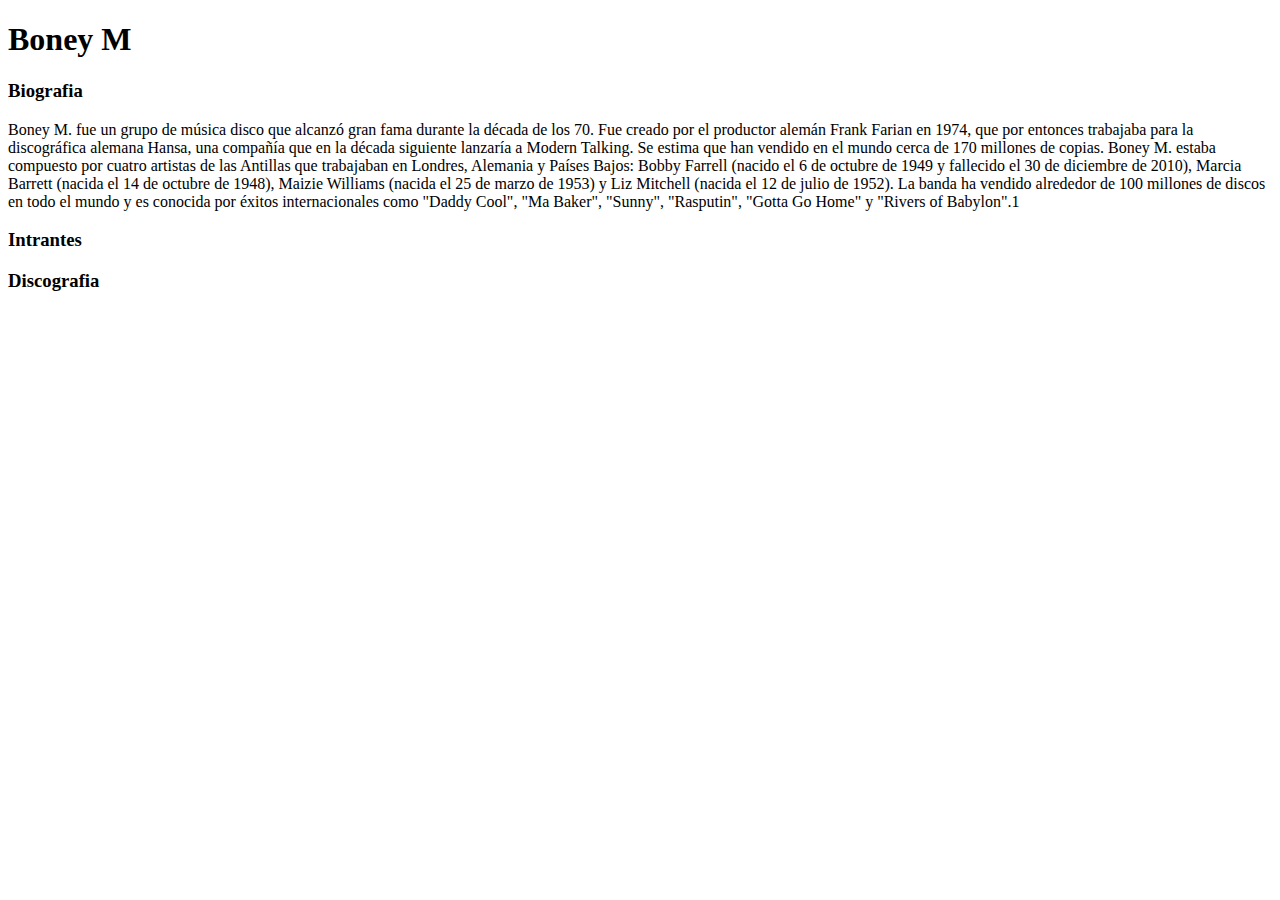
==== boneym.html @ d39c5003 "Primer commit, Estructura de la pagina" ====
<!DOCTYPE html>
<html lang="en">
<head>
    <meta charset="UTF-8">
    <meta http-equiv="X-UA-Compatible" content="IE=edge">
    <meta name="viewport" content="width=device-width, initial-scale=1.0">
    <link rel="stylesheet" href="style.css">
    <link href="https://cdn.jsdelivr.net/npm/bootstrap@5.0.0/dist/css/bootstrap.min.css" rel="stylesheet" integrity="sha384-wEmeIV1mKuiNpC+IOBjI7aAzPcEZeedi5yW5f2yOq55WWLwNGmvvx4Um1vskeMj0" crossorigin="anonymous">
    <title>Boney M</title>
</head>
<body>
    <div class="container">
        <section class="">
            <div class="row">
                <div class="col">
                    <h1>Boney M</h1>
                </div>
            </div>

        </section>
        <section class="">
            <h3>Biografia</h3>
            <div class="row">
                <p>Boney M. fue un grupo de música disco que alcanzó gran fama durante la década de los 70. Fue creado por el productor alemán Frank Farian en 1974, que por entonces trabajaba para la discográfica alemana Hansa, una compañía que en la década siguiente lanzaría a Modern Talking. Se estima que han vendido en el mundo cerca de 170 millones de copias.

                    Boney M. estaba compuesto por cuatro artistas de las Antillas que trabajaban en Londres, Alemania y Países Bajos: Bobby Farrell (nacido el 6 de octubre de 1949 y fallecido el 30 de diciembre de 2010), Marcia Barrett (nacida el 14 de octubre de 1948), Maizie Williams (nacida el 25 de marzo de 1953) y Liz Mitchell (nacida el 12 de julio de 1952).
                    
                    La banda ha vendido alrededor de 100 millones de discos en todo el mundo y es conocida por éxitos internacionales como "Daddy Cool", "Ma Baker", "Sunny", "Rasputin", "Gotta Go Home" y "Rivers of Babylon".1</p>
            </div>
        </section>
        <section class="">
            <h3>Intrantes</h3>
            <div class="row"></div>

        </section>
        <section class="">
            <h3>Discografia</h3>
            <div class="row"></div>
        </section>
    </div>


</body>
</html>
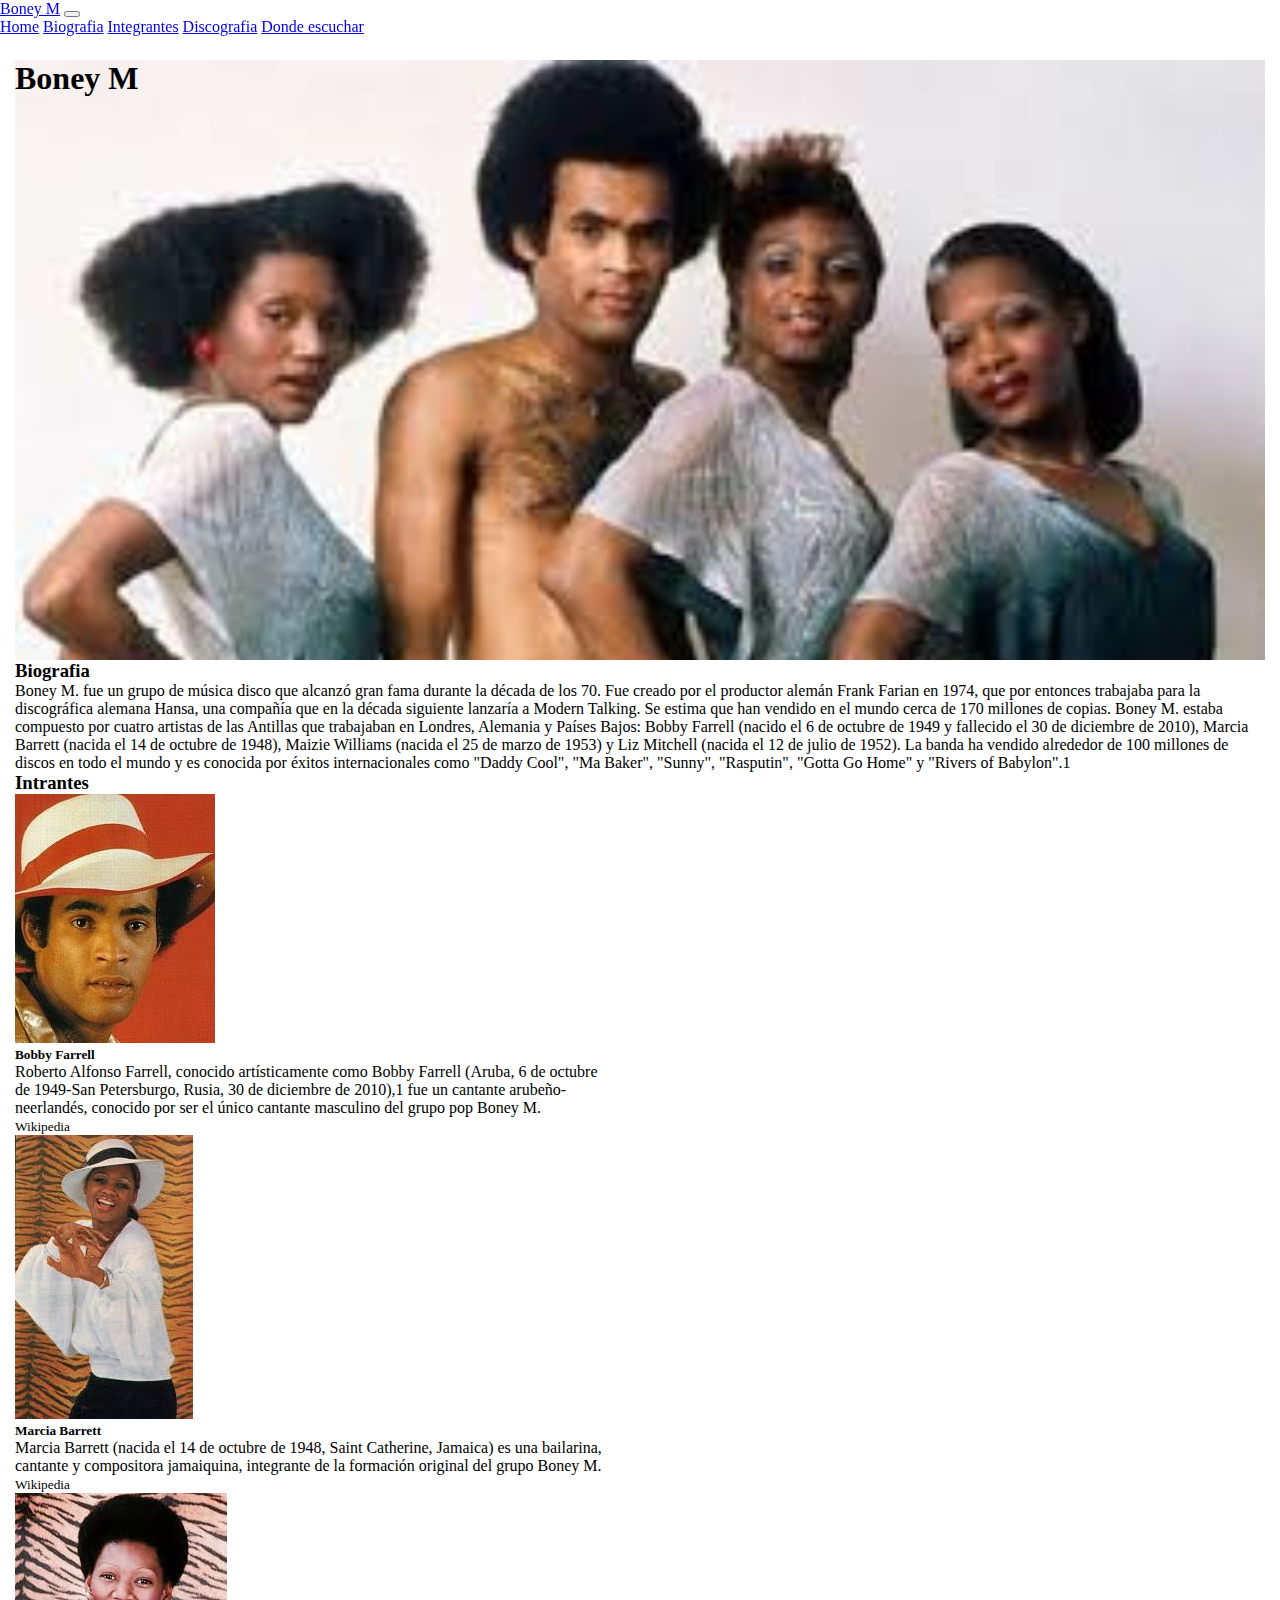
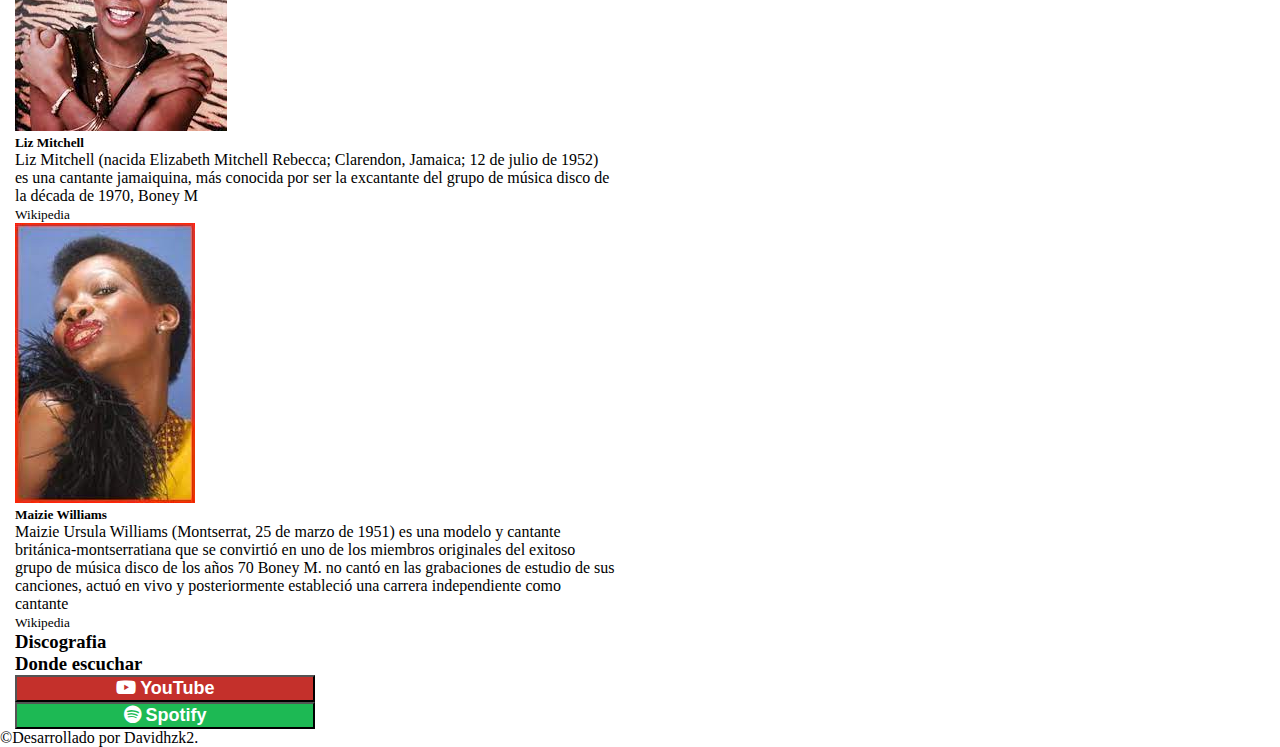
==== commit c76f550e: "Imagenes y contenido de la pagina" ====
--- a/boneym.html
+++ b/boneym.html
@@ -6,19 +6,38 @@
     <meta name="viewport" content="width=device-width, initial-scale=1.0">
     <link rel="stylesheet" href="style.css">
     <link href="https://cdn.jsdelivr.net/npm/bootstrap@5.0.0/dist/css/bootstrap.min.css" rel="stylesheet" integrity="sha384-wEmeIV1mKuiNpC+IOBjI7aAzPcEZeedi5yW5f2yOq55WWLwNGmvvx4Um1vskeMj0" crossorigin="anonymous">
+    <link rel="stylesheet" href="https://cdnjs.cloudflare.com/ajax/libs/font-awesome/5.15.3/css/all.min.css">
+    <link rel="stylesheet" href="./assets/css/boneymDavid.css">
+    
     <title>Boney M</title>
 </head>
 <body>
-    <div class="container">
-        <section class="">
+    <nav class="navbar fixed navbar-expand-lg navbar-dark bg-dark">
+        <div class="container-fluid">
+          <a class="navbar-brand" href="#">Boney M</a>
+          <button class="navbar-toggler" type="button" data-bs-toggle="collapse" data-bs-target="#navbarNavAltMarkup" aria-controls="navbarNavAltMarkup" aria-expanded="false" aria-label="Toggle navigation">
+            <span class="navbar-toggler-icon"></span>
+          </button>
+          <div class="collapse navbar-collapse" id="navbarNavAltMarkup">
+            <div class="navbar-nav">
+              <a class="nav-link active" aria-current="page" href="#home">Home</a>
+              <a class="nav-link" href="#biografia">Biografia</a>
+              <a class="nav-link" href="#integrantes">Integrantes</a>
+              <a class="nav-link " href="#Discografia" >Discografia</a>
+              <a class="nav-link " href="#escuchar" >Donde escuchar</a>
+            </div>
+          </div>
+        </div>
+      </nav>
+    <div class="containers">
+        <section class="home">
             <div class="row">
                 <div class="col">
                     <h1>Boney M</h1>
                 </div>
             </div>
-
         </section>
-        <section class="">
+        <section class="biografia">
             <h3>Biografia</h3>
             <div class="row">
                 <p>Boney M. fue un grupo de música disco que alcanzó gran fama durante la década de los 70. Fue creado por el productor alemán Frank Farian en 1974, que por entonces trabajaba para la discográfica alemana Hansa, una compañía que en la década siguiente lanzaría a Modern Talking. Se estima que han vendido en el mundo cerca de 170 millones de copias.
@@ -28,17 +47,102 @@
                     La banda ha vendido alrededor de 100 millones de discos en todo el mundo y es conocida por éxitos internacionales como "Daddy Cool", "Ma Baker", "Sunny", "Rasputin", "Gotta Go Home" y "Rivers of Babylon".1</p>
             </div>
         </section>
-        <section class="">
+        <section class="integrantes" id="integrantes">
             <h3>Intrantes</h3>
-            <div class="row"></div>
+            <div class="row">
+                <div class="col">
 
+                    <div class="card mb-3 " style="max-width: 600px;">
+                        <div class="row g-0">
+                          <div class="col-md-4">
+                            <img src="./assets/img/boneym/bobbyf.jpg" alt="Bobby">
+                          </div>
+                          <div class="col-md-8">
+                            <div class="card-body">
+                              <h5 class="card-title">Bobby Farrell</h5>
+                              <p class="card-text">Roberto Alfonso Farrell, conocido artísticamente como Bobby Farrell (Aruba, 6 de octubre de 1949-San Petersburgo, Rusia, 30 de diciembre de 2010),1​ fue un cantante arubeño-neerlandés, conocido por ser el único cantante masculino del grupo pop Boney M.</p>
+                              <p class="card-text"><small class="text-muted">Wikipedia</small></p>
+                            </div>
+                          </div>
+                        </div>
+                      </div>
+                </div>
+                  <div class="col">
+                      <div class="card mb-3 " style="max-width: 600px;">
+                        <div class="row g-0">
+                          <div class="col-md-4">
+                            <img src="./assets/img/boneym/MarciaBa.jpg" alt="Marcia">
+                          </div>
+                          <div class="col-md-8">
+                            <div class="card-body">
+                              <h5 class="card-title">Marcia Barrett</h5>
+                              <p class="card-text">Marcia Barrett (nacida el 14 de octubre de 1948, Saint Catherine, Jamaica) es una bailarina, cantante y compositora jamaiquina, integrante de la formación original del grupo Boney M.</p>
+                              <p class="card-text"><small class="text-muted">Wikipedia</small></p>
+                            </div>
+                          </div>
+                        </div>
+                      </div>
+                  </div>
+            </div>
+            <div class="row">
+                <div class="col">
+                    <div class="card mb-3 col" style="max-width: 600px;">
+                        <div class="row g-0">
+                          <div class="col-md-4">
+                            <img src="./assets/img/boneym/lizmit.jpg" alt="Liz">
+                          </div>
+                          <div class="col-md-8">
+                            <div class="card-body">
+                              <h5 class="card-title">Liz Mitchell</h5>
+                              <p class="card-text">Liz Mitchell (nacida Elizabeth Mitchell Rebecca; Clarendon, Jamaica; 12 de julio de 1952) es una cantante jamaiquina, más conocida por ser la excantante del grupo de música disco de la década de 1970, Boney M</p>
+                              <p class="card-text"><small class="text-muted">Wikipedia</small></p>
+                            </div>
+                          </div>
+                        </div>
+                      </div>
+                </div>
+                <div class="col">
+                    <div class="card mb-3 col" style="max-width: 600px;">
+                        <div class="row g-0">
+                          <div class="col-md-4">
+                            <img src="./assets/img/boneym/maiziew.jpg" alt="maiziew">
+                          </div>
+                          <div class="col-md-8">
+                            <div class="card-body">
+                              <h5 class="card-title">Maizie Williams</h5>
+                              <p class="card-text">Maizie Ursula Williams (Montserrat, 25 de marzo de 1951) es una modelo y cantante británica-montserratiana que se convirtió en uno de los miembros originales del exitoso grupo de música disco de los años 70 Boney M. no cantó en las grabaciones de estudio de sus canciones, actuó en vivo y posteriormente estableció una carrera independiente como cantante</p>
+                              <p class="card-text"><small class="text-muted">Wikipedia</small></p>
+                            </div>
+                          </div>
+                        </div>
+                      </div>
+                </div>
+            </div>
         </section>
-        <section class="">
+        <section class="Discografia" id="Discografia">
             <h3>Discografia</h3>
             <div class="row"></div>
         </section>
+        <section class="escuchar">
+            <h3>Donde escuchar</h3>
+            <div class="row">
+                <div class="col">
+                    <a href="https://www.youtube.com/channel/UCJOXLX2b_uMEct1r5F4PMXQ" target="_blank">
+                         <button class="btn btn-youtube"><i class="fab fa-youtube"></i> YouTube</button>
+                    </a>
+                </div>
+                <div class="col">
+                    <a href="https://open.spotify.com/artist/54R6Y0I7jGUCveDTtI21nb" target="_blank">
+                         <button class="btn btn-spotify"><i class="fab fa-spotify"></i> Spotify</button>
+                    </a>
+                </div>
+            </div>
+        </section>
     </div>
-
-
+    <footer class="footer-dark bg-dark">
+       <p>
+           &copy;Desarrollado por Davidhzk2.
+       </p>
+    </footer>
 </body>
 </html>--- a/assets/css/boneymDavid.css
+++ b/assets/css/boneymDavid.css
@@ -0,0 +1,40 @@
+*{
+    margin: 0;
+    top:0;
+    box-sizing: border-box;
+}
+html{
+    scroll-behavior: smooth;
+}
+.fixed{
+    position: fixed;
+    z-index: 999;
+    width: 100%;
+}
+.home{
+    background-image: url(../img/boneym/boneyM.jpg);
+    background-size: cover;
+    height: 600px;
+    margin-top: 60px;
+}
+
+.containers{
+    width: 1250px;
+    margin: auto;
+}
+.btn-youtube{
+    width: 300px;
+    font-size: 18px;
+    font-weight: bold;
+    background-color: #c4302b;
+    color: white;
+
+}
+.btn-spotify{
+    width: 300px;
+    font-size: 18px;
+    font-weight: bold;
+    background-color:#1DB954;
+    color: white;
+
+}
